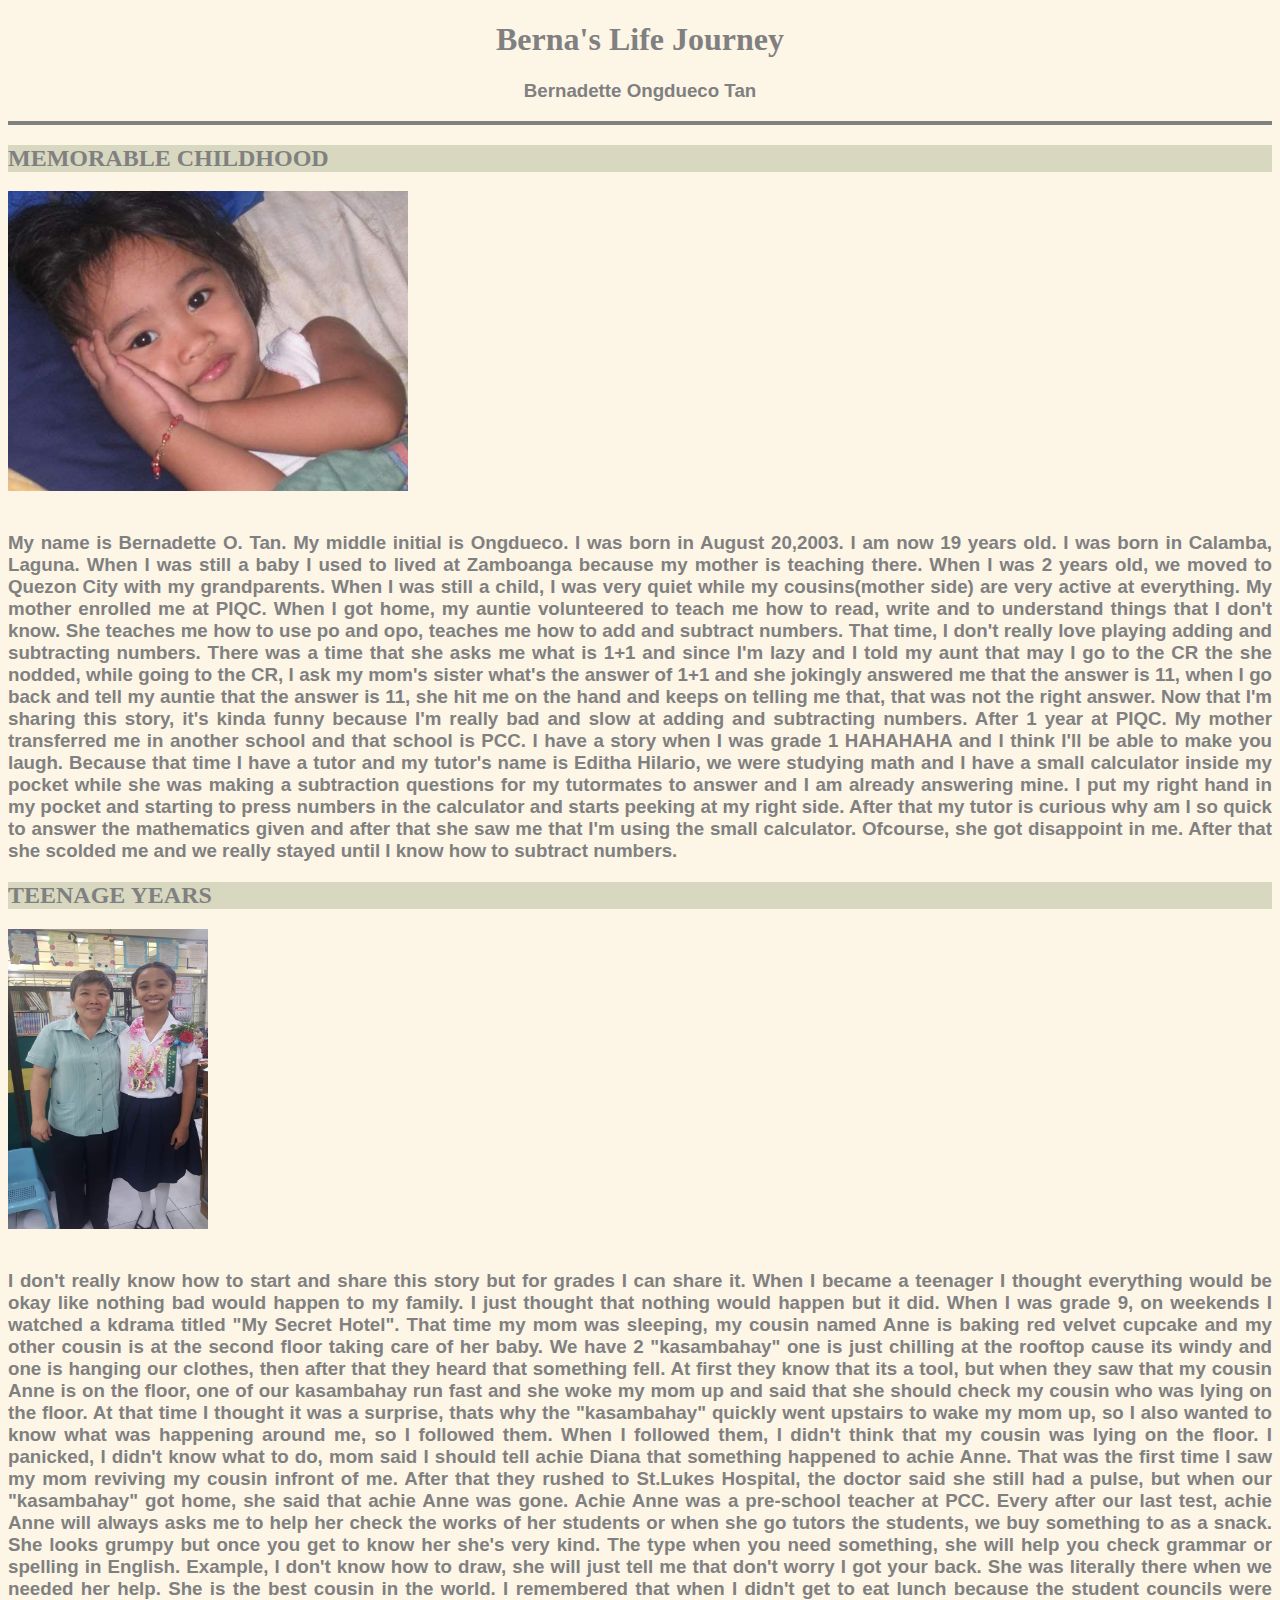
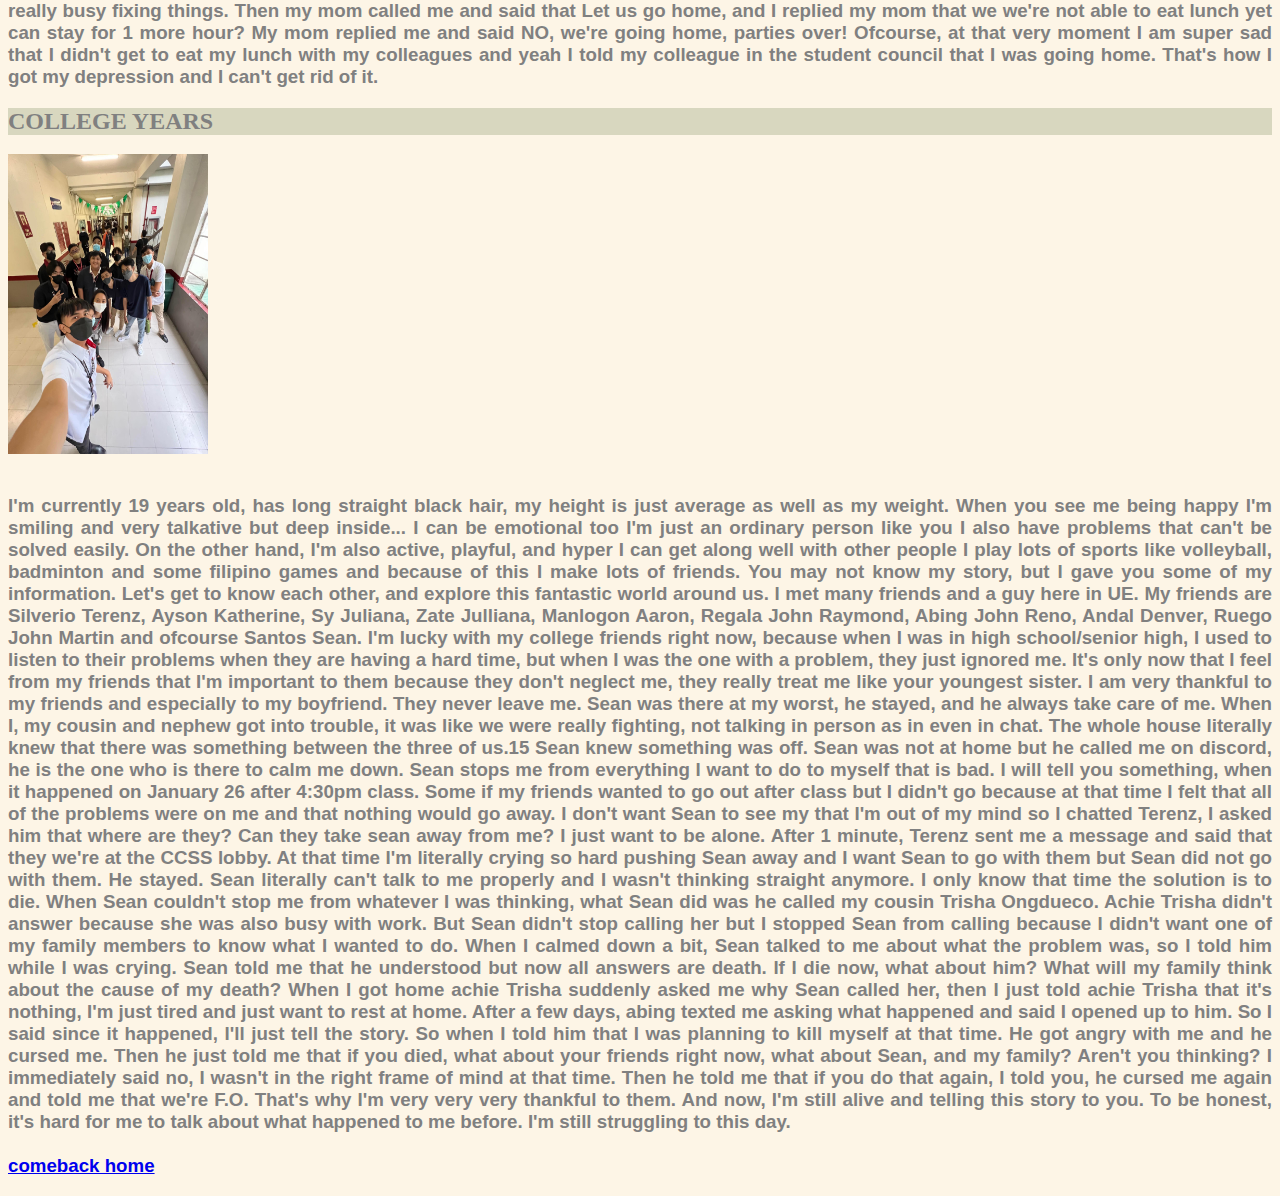
==== about me.html @ 2212cf67 "update" ====
<!DOCTYPE html>
<html lang="en">
<head>
  <title>Berna's Biography</title>
  <meta charset="utf-8">
</head>
<body style="font-family:Tahoma, Verdana, 'Trebuchet MS', Sans-serif; color:gray; background-color:oldlace; "
  <style type="text/css">
  </style>
    <div align="center">
    <h1 style="font-family: Georgia">Berna's Life Journey</h1>
    <h3>Bernadette Ongdueco Tan </h3>
    </div>
    <hr size="4" color="#808080 " align="left">

<h2 style="background-color:#d8d7bf; font-family:Georgia, Serif"> MEMORABLE CHILDHOOD</H2>
	<img src="berna1.jpg" alt="berna's childhood" height="300" width="400"
	 <br>
	 
<div align="justify">
</br>
<p><h3>My name is Bernadette O. Tan. My middle initial is Ongdueco. I was born in August 20,2003. I am now 19 years old. I was born in 
Calamba, Laguna. When I was still a baby I used to lived at Zamboanga because my mother is teaching there. When I was 2 years old, 
we moved to Quezon City with my grandparents. When I was still a child, I was very quiet while my cousins(mother side) are very active 
at everything. My mother enrolled me at PIQC. When I got home, my auntie volunteered to teach me how to read, write and to understand 
things that I don't know. She teaches me how to use po and opo, teaches me how to add and subtract numbers. That time, I don't really 
love playing adding and subtracting numbers. There was a time that she asks me what is 1+1 and since I'm lazy and I told my aunt that 
may I go to the CR the she nodded, while going to the CR, I ask my mom's sister what's the answer of 1+1 and she jokingly answered me 
that the answer is 11, when I go back and tell my auntie that the answer is 11, she hit me on the hand and keeps on telling me that, 
that was not the right answer. Now that I'm sharing this story, it's kinda funny because I'm really bad and slow at adding and 
subtracting numbers. After 1 year at PIQC. My mother transferred me in another school and that school is PCC. I have a story 
when I was grade 1 HAHAHAHA and I think I'll be able to make you laugh. Because that time I have a tutor and my tutor's name is 
Editha Hilario, we were studying math and I have a small calculator inside my pocket while she was making a subtraction questions for my 
tutormates to answer and I am already answering mine. I put my right hand in my pocket and starting to press numbers in the calculator 
and starts peeking at my right side. After that my tutor is curious why am I so quick to answer the mathematics given and after that 
she saw me that I'm using the small calculator. Ofcourse, she got disappoint in me. After that she scolded me and we really stayed 
until I know how to subtract numbers.
</br>
</div>
  
<h2 style="background-color:#d8d7bf; font-family:Georgia, Serif"> TEENAGE YEARS</H2>
	<img src="berna2.jpg" alt="berna's teens" height= "300" width="200"
	<br>
<div align="justify">
</br>
<p><h3>I don't really know how to start and share this story but for grades I can share it. When I became a teenager I thought everything would 
be okay like nothing bad would happen to my family. I just thought that nothing would happen but it did. When I was grade 9, 
on weekends I watched a kdrama titled "My Secret Hotel". That time my mom was sleeping, my cousin named Anne is baking red velvet 
cupcake and my other cousin is at the second floor taking care of her baby. We have 2 "kasambahay" one is just chilling at the rooftop 
cause its windy and one is hanging our clothes, then after that they heard that something fell. At first they know that its a tool, 
but when they saw that my cousin Anne is on the floor, one of our kasambahay run fast and she woke my mom up and said that she should 
check my cousin who was lying on the floor. At that time I thought it was a surprise, thats why the "kasambahay" quickly went upstairs 
to wake my mom up, so I also wanted to know what was happening around me, so I followed them. When I followed them, I didn't think that 
my cousin was lying on the floor. I panicked, I didn't know what to do, mom said I should tell achie Diana that something happened to 
achie Anne. That was the first time I saw my mom reviving my cousin infront of me. After that they rushed to St.Lukes Hospital, 
the doctor said she still had a pulse, but when our "kasambahay" got home, she said that achie Anne was gone. Achie Anne was a 
pre-school teacher at PCC. Every after our last test, achie Anne will always asks me to help her check the works of her students or 
when she go tutors the students, we buy something to as a snack. She looks grumpy but once you get to know her she's very kind. 
The type when you need something, she will help you check grammar or spelling in English. Example, I don't know how to draw, she will 
just tell me that don't worry I got your back. She was literally there when we needed her help. She is the best cousin in the world.
I remembered that when I didn't get to eat lunch because the student councils were really busy fixing things. Then my mom called me and 
said that Let us go home, and I replied my mom that we we're not able to eat lunch yet can stay for 1 more hour? My mom replied me and 
said NO, we're going home, parties over! Ofcourse, at that very moment I am super sad that I didn't get to eat my lunch with my 
colleagues and yeah I told my colleague in the student council that I was going home. That's how I got my depression and I can't get 
rid of it.
       
<h2 style="background-color:#d8d7bf; font-family:Georgia, Serif"> COLLEGE YEARS</H2>
	<img src="berna3.jpg" alt="berna's teens" height= "300" width="200"
	<br>
<div align="justify">
</br>
<p><h3>I'm currently 19 years old, has long straight black hair, my height is just average as well as my weight. When you see me being happy 
I'm smiling and very talkative but deep inside...  I can be emotional too I'm just an ordinary person like you I also have problems 
that can't be solved easily. On the other hand, I'm also active, playful, and hyper I can get along well with other people I play lots 
of sports like volleyball, badminton and some filipino games and because of this I make lots of friends. You may not know my story, 
but I gave you some of my information. Let's get to know each other, and explore this fantastic world around us. I met many friends and 
a guy here in UE. My friends are Silverio Terenz, Ayson Katherine, Sy Juliana, Zate Julliana, Manlogon Aaron, Regala John Raymond, 
Abing John Reno, Andal Denver, Ruego John Martin and ofcourse Santos Sean. I'm lucky with my college friends right now, because when I 
was in high school/senior high, I used to listen to their problems when they are having a hard time, but when I was the one with a 
problem, they just ignored me. It's only now that I feel from my friends that I'm important to them because they don't neglect me, 
they really treat me like your youngest sister. I am very thankful to my friends and especially to my boyfriend. They never leave me. 
Sean was there at my worst, he stayed, and he always take care of me. When I, my cousin and nephew got into trouble, it was like we 
were really fighting, not talking in person as in even in chat. The whole house literally knew that there was something between the 
three of us.15 Sean knew something was off. Sean was not at home but he called me on discord, he is the one who is there to calm me 
down. Sean stops me from everything I want to do to myself that is bad. I will tell you something, when it happened on January 26 
after 4:30pm class. Some if my friends wanted to go out after class but I didn't go because at that time I felt that all of the 
problems were on me and that nothing would go away. I don't want Sean to see my that I'm out of my mind so I chatted Terenz, 
I asked him that where are they? Can they take sean away from me? I just want to be alone. After 1 minute, Terenz sent me a message 
and said that they we're at the CCSS lobby. At that time I'm literally crying so hard pushing Sean away and I want Sean to go with them
but Sean did not go with them. He stayed. Sean literally can't talk to me properly and I wasn't thinking straight anymore.
I only know that time the solution is to die. When Sean couldn't stop me from whatever I was thinking, what Sean did was he called my 
cousin Trisha Ongdueco. Achie Trisha didn't answer because she was also busy with work. But Sean didn't stop calling her but I 
stopped Sean from calling because I didn't want one of my family members to know what I wanted to do. When I calmed down a bit, 
Sean talked to me about what the problem was, so I told him while I was crying. Sean told me that he understood but now all answers are 
death. If I die now, what about him? What will my family think about the cause of my death? When I got home achie Trisha suddenly 
asked me why Sean called her, then I just told achie Trisha that it's nothing, I'm just tired and just want to rest at home. After a 
few days, abing texted me asking what happened and said I opened up to him. So I said since it happened, I'll just tell the story.
So when I told him that I was planning to kill myself at that time. He got angry with me and he cursed me. Then he just told me that 
if you died, what about your friends right now, what about Sean, and my family? Aren't you thinking? I immediately said no, I wasn't 
in the right frame of mind at that time. Then he told me that if you do that again, I told you, he cursed me again and told me that 
we're F.O. That's why I'm very very very thankful to them. And now, I'm still alive and telling this story to you. To be honest, 
it's hard for me to talk about what happened to me before. I'm still struggling to this day.
</br>
<br>
<a href="landing page.html">comeback home</a>
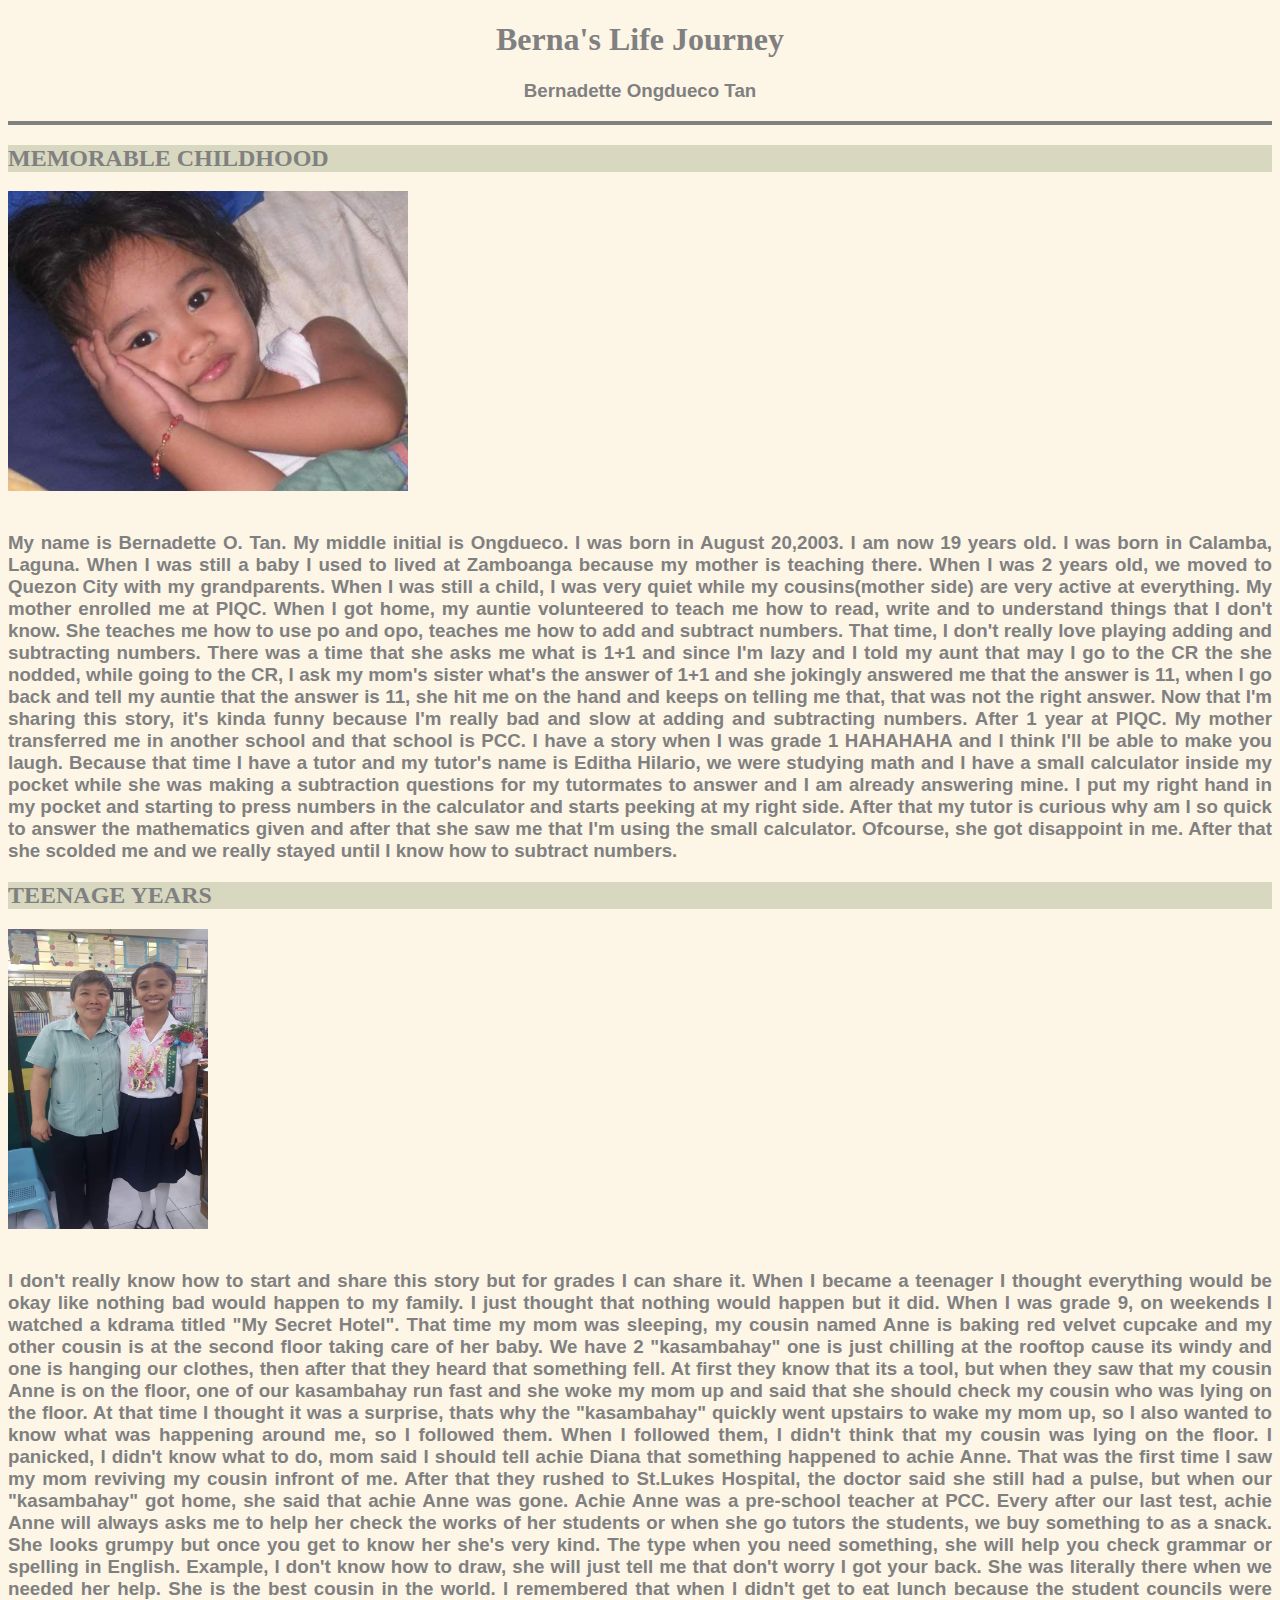
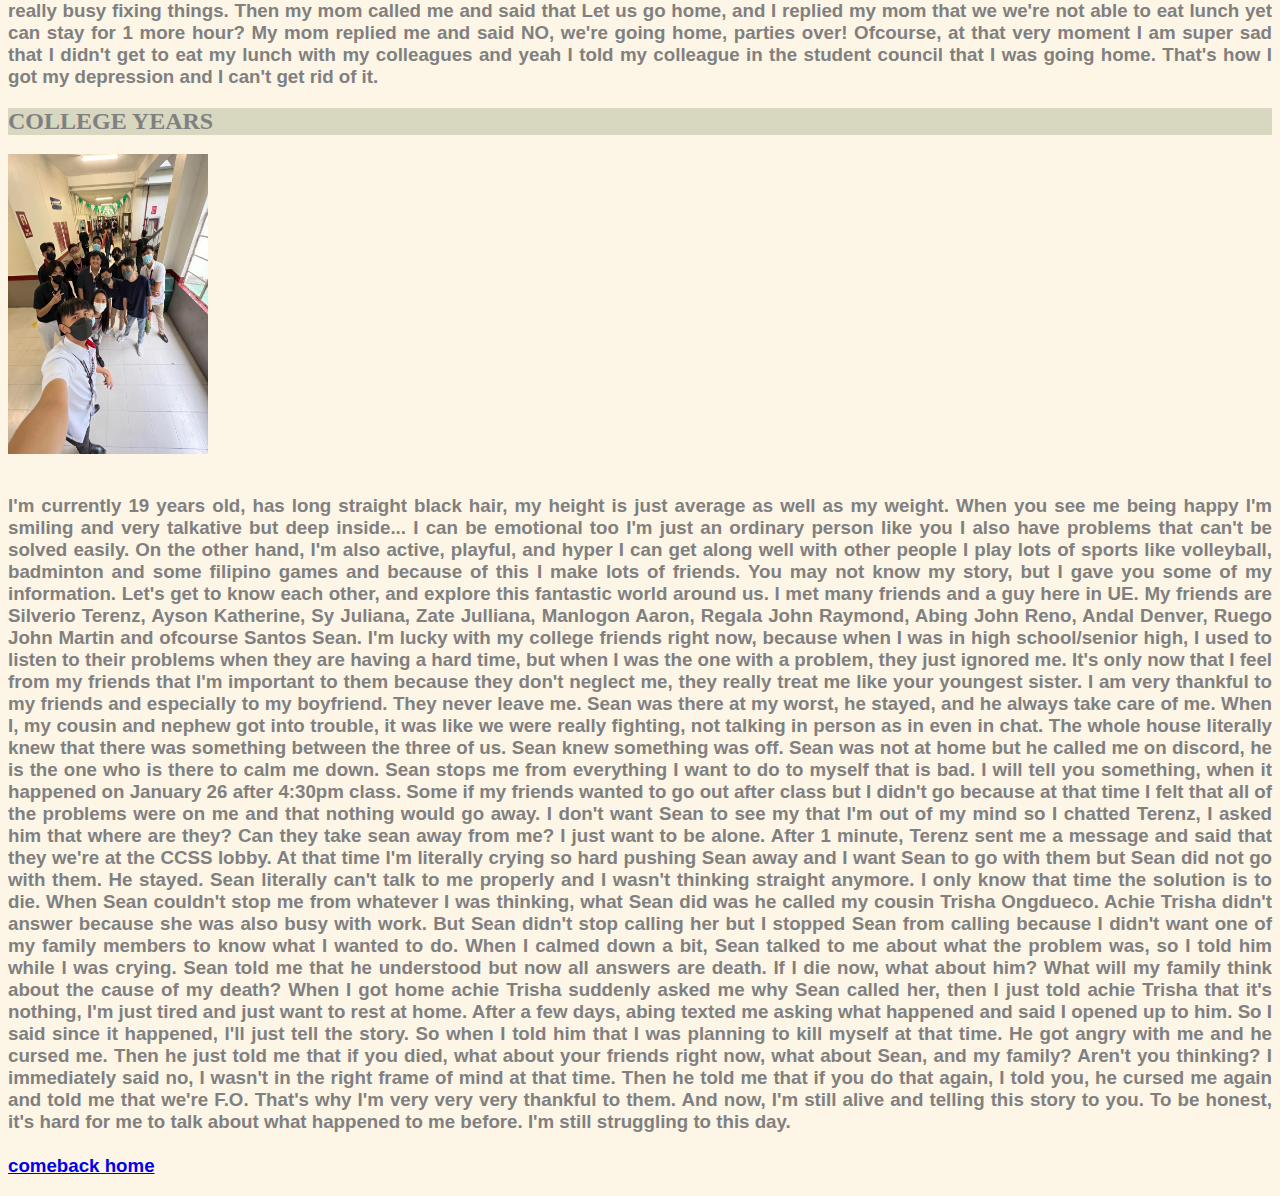
==== commit 4976034c: "update" ====
--- a/about me.html
+++ b/about me.html
@@ -81,7 +81,7 @@
 they really treat me like your youngest sister. I am very thankful to my friends and especially to my boyfriend. They never leave me. 
 Sean was there at my worst, he stayed, and he always take care of me. When I, my cousin and nephew got into trouble, it was like we 
 were really fighting, not talking in person as in even in chat. The whole house literally knew that there was something between the 
-three of us.15 Sean knew something was off. Sean was not at home but he called me on discord, he is the one who is there to calm me 
+three of us. Sean knew something was off. Sean was not at home but he called me on discord, he is the one who is there to calm me 
 down. Sean stops me from everything I want to do to myself that is bad. I will tell you something, when it happened on January 26 
 after 4:30pm class. Some if my friends wanted to go out after class but I didn't go because at that time I felt that all of the 
 problems were on me and that nothing would go away. I don't want Sean to see my that I'm out of my mind so I chatted Terenz, 
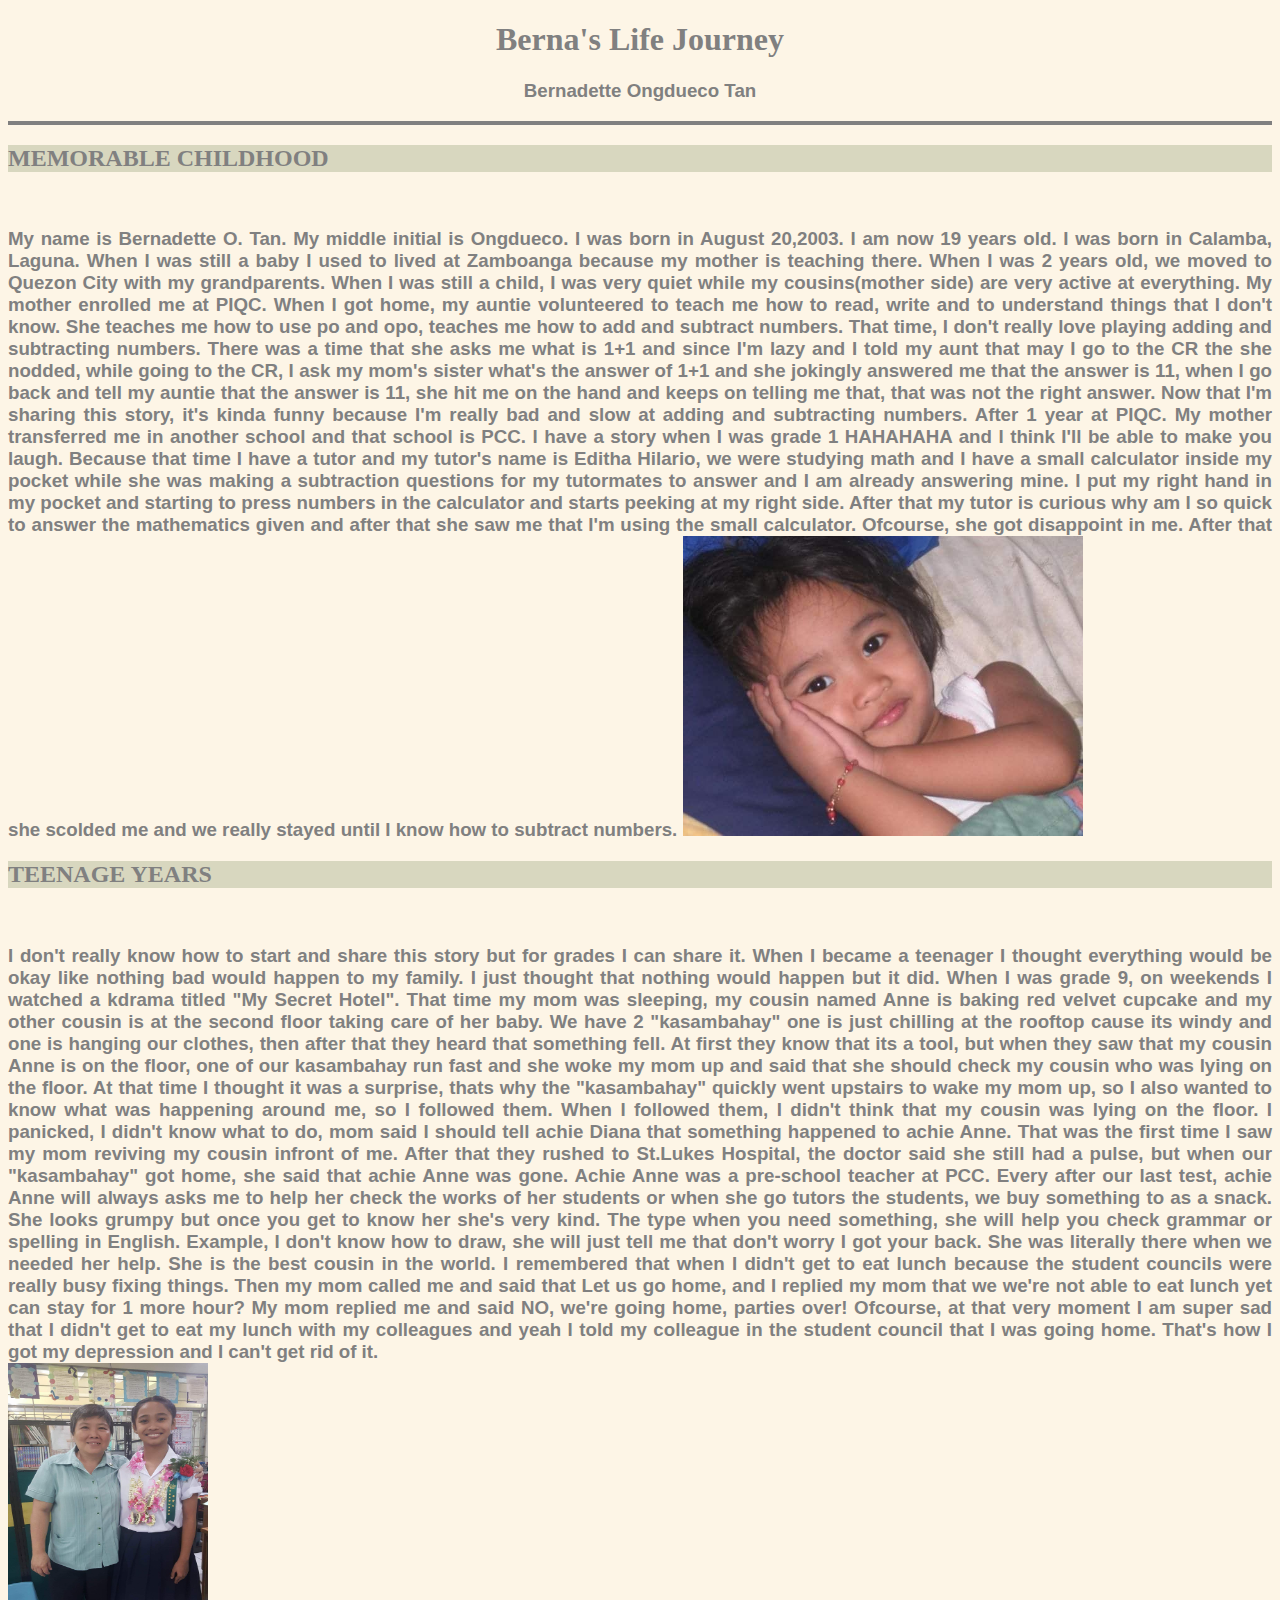
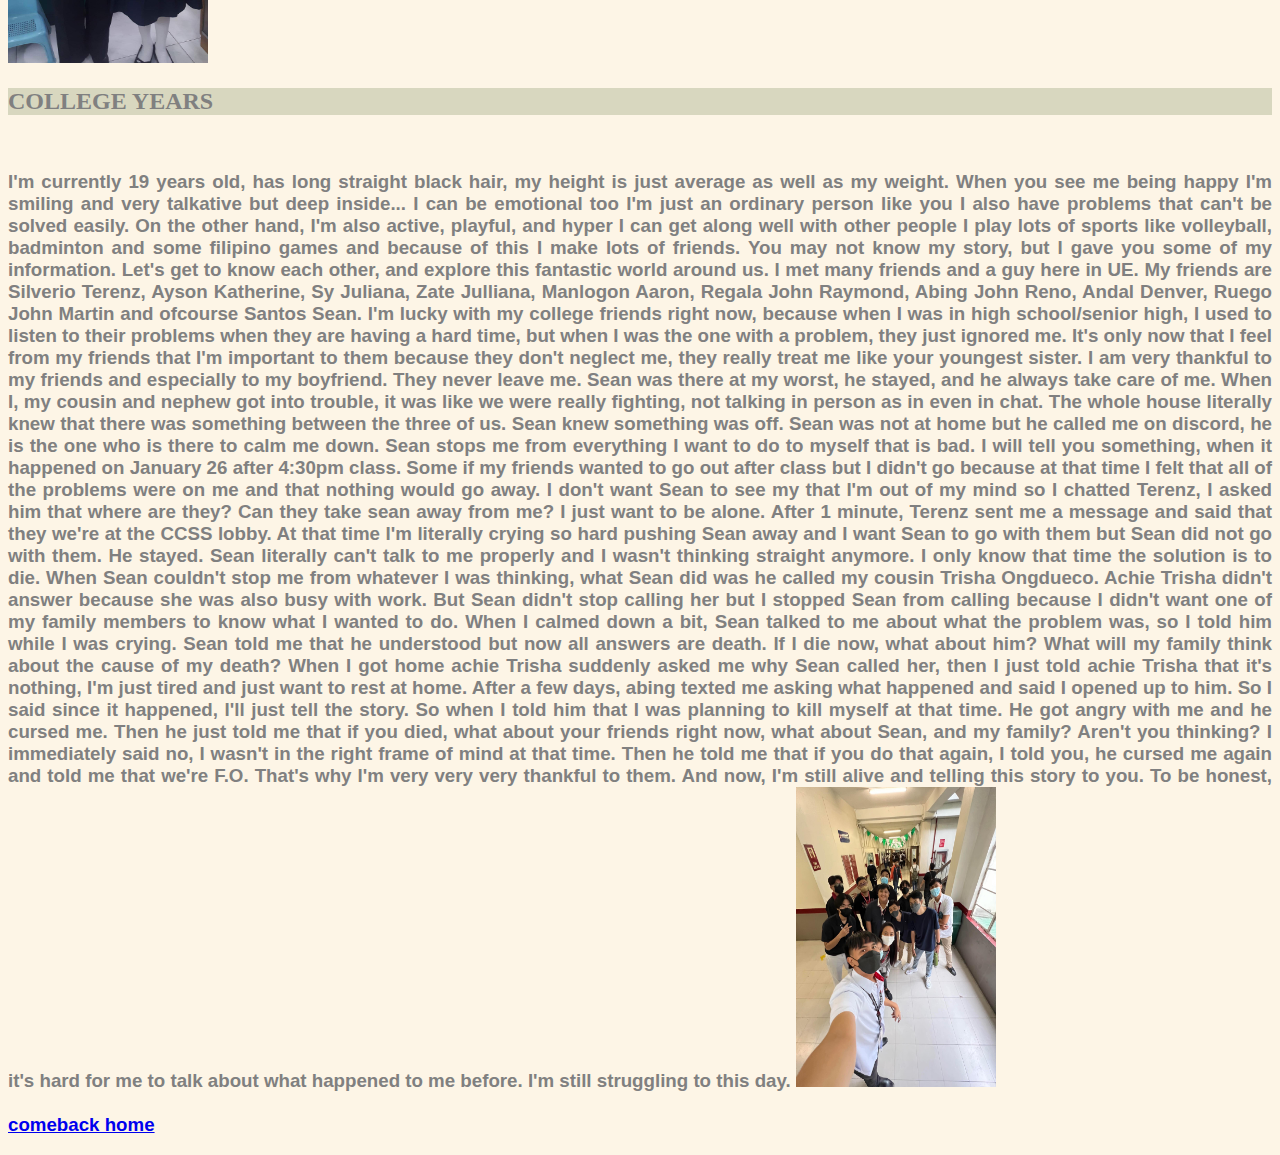
==== commit 8ddedd6a: "update" ====
--- a/about me.html
+++ b/about me.html
@@ -13,10 +13,7 @@
     </div>
     <hr size="4" color="#808080 " align="left">
 
-<h2 style="background-color:#d8d7bf; font-family:Georgia, Serif"> MEMORABLE CHILDHOOD</H2>
-	<img src="berna1.jpg" alt="berna's childhood" height="300" width="400"
-	 <br>
-	 
+<h2 style="background-color:#d8d7bf; font-family:Georgia, Serif">MEMORABLE CHILDHOOD</H2>
 <div align="justify">
 </br>
 <p><h3>My name is Bernadette O. Tan. My middle initial is Ongdueco. I was born in August 20,2003. I am now 19 years old. I was born in 
@@ -35,12 +32,14 @@
 and starts peeking at my right side. After that my tutor is curious why am I so quick to answer the mathematics given and after that 
 she saw me that I'm using the small calculator. Ofcourse, she got disappoint in me. After that she scolded me and we really stayed 
 until I know how to subtract numbers.
+
+<img src="berna1.jpg" alt="berna's childhood" height="300" width="400"
+<br>
+	 
 </br>
 </div>
   
 <h2 style="background-color:#d8d7bf; font-family:Georgia, Serif"> TEENAGE YEARS</H2>
-	<img src="berna2.jpg" alt="berna's teens" height= "300" width="200"
-	<br>
 <div align="justify">
 </br>
 <p><h3>I don't really know how to start and share this story but for grades I can share it. When I became a teenager I thought everything would 
@@ -63,10 +62,12 @@
 said NO, we're going home, parties over! Ofcourse, at that very moment I am super sad that I didn't get to eat my lunch with my 
 colleagues and yeah I told my colleague in the student council that I was going home. That's how I got my depression and I can't get 
 rid of it.
-       
+ <br>
+ 	<img src="berna2.jpg" alt="berna's teens" height= "300" width="200"
+	<br>
+</br>
+
 <h2 style="background-color:#d8d7bf; font-family:Georgia, Serif"> COLLEGE YEARS</H2>
-	<img src="berna3.jpg" alt="berna's teens" height= "300" width="200"
-	<br>
 <div align="justify">
 </br>
 <p><h3>I'm currently 19 years old, has long straight black hair, my height is just average as well as my weight. When you see me being happy 
@@ -100,6 +101,8 @@
 in the right frame of mind at that time. Then he told me that if you do that again, I told you, he cursed me again and told me that 
 we're F.O. That's why I'm very very very thankful to them. And now, I'm still alive and telling this story to you. To be honest, 
 it's hard for me to talk about what happened to me before. I'm still struggling to this day.
+	<img src="berna3.jpg" alt="berna's teens" height= "300" width="200"
+	<br>
 </br>
 <br>
 <a href="landing page.html">comeback home</a>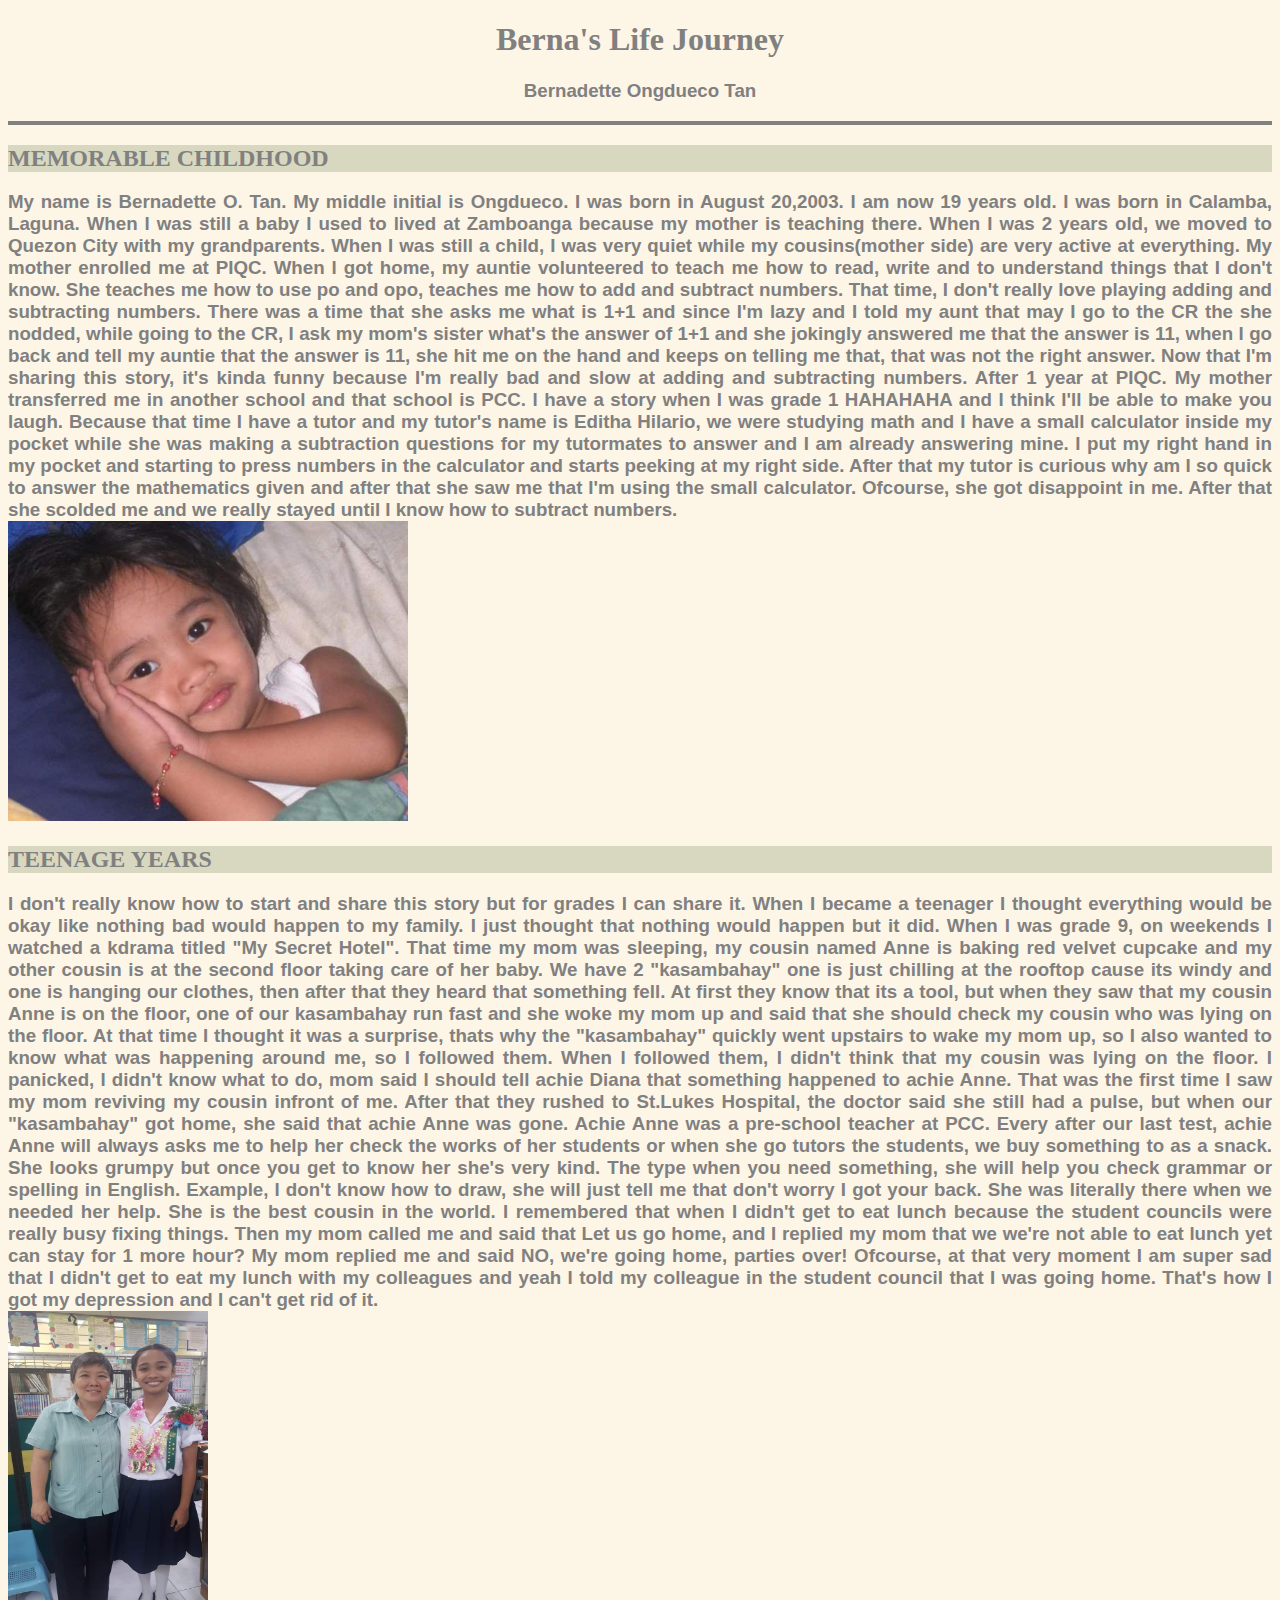
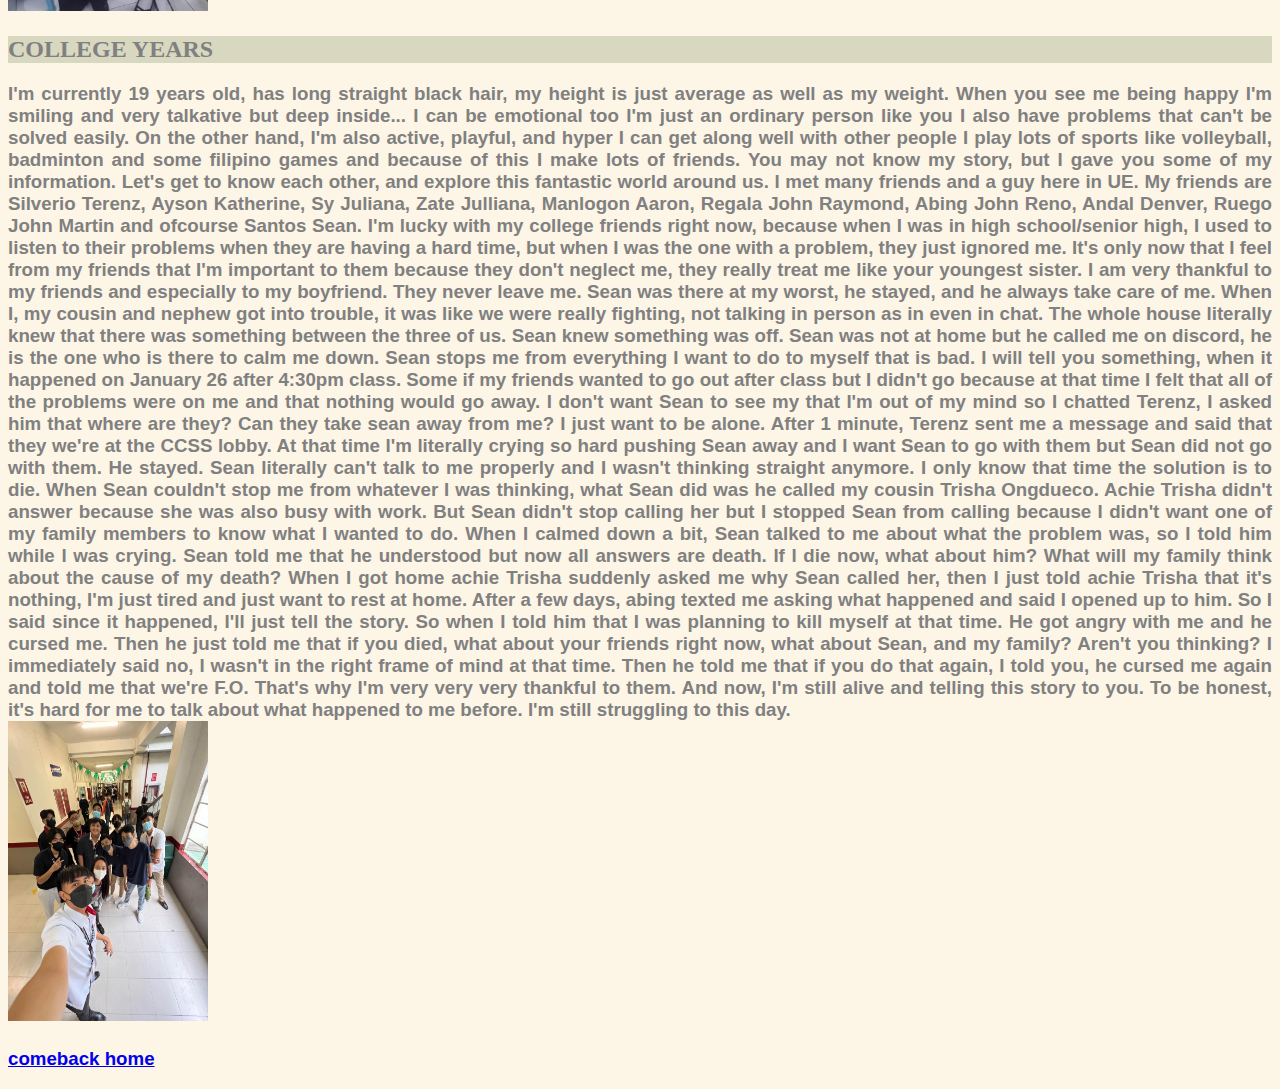
==== commit 56e2646d: "update" ====
--- a/about me.html
+++ b/about me.html
@@ -15,7 +15,6 @@
 
 <h2 style="background-color:#d8d7bf; font-family:Georgia, Serif">MEMORABLE CHILDHOOD</H2>
 <div align="justify">
-</br>
 <p><h3>My name is Bernadette O. Tan. My middle initial is Ongdueco. I was born in August 20,2003. I am now 19 years old. I was born in 
 Calamba, Laguna. When I was still a baby I used to lived at Zamboanga because my mother is teaching there. When I was 2 years old, 
 we moved to Quezon City with my grandparents. When I was still a child, I was very quiet while my cousins(mother side) are very active 
@@ -33,6 +32,7 @@
 she saw me that I'm using the small calculator. Ofcourse, she got disappoint in me. After that she scolded me and we really stayed 
 until I know how to subtract numbers.
 
+<br>
 <img src="berna1.jpg" alt="berna's childhood" height="300" width="400"
 <br>
 	 
@@ -41,7 +41,7 @@
   
 <h2 style="background-color:#d8d7bf; font-family:Georgia, Serif"> TEENAGE YEARS</H2>
 <div align="justify">
-</br>
+
 <p><h3>I don't really know how to start and share this story but for grades I can share it. When I became a teenager I thought everything would 
 be okay like nothing bad would happen to my family. I just thought that nothing would happen but it did. When I was grade 9, 
 on weekends I watched a kdrama titled "My Secret Hotel". That time my mom was sleeping, my cousin named Anne is baking red velvet 
@@ -69,7 +69,6 @@
 
 <h2 style="background-color:#d8d7bf; font-family:Georgia, Serif"> COLLEGE YEARS</H2>
 <div align="justify">
-</br>
 <p><h3>I'm currently 19 years old, has long straight black hair, my height is just average as well as my weight. When you see me being happy 
 I'm smiling and very talkative but deep inside...  I can be emotional too I'm just an ordinary person like you I also have problems 
 that can't be solved easily. On the other hand, I'm also active, playful, and hyper I can get along well with other people I play lots 
@@ -101,6 +100,7 @@
 in the right frame of mind at that time. Then he told me that if you do that again, I told you, he cursed me again and told me that 
 we're F.O. That's why I'm very very very thankful to them. And now, I'm still alive and telling this story to you. To be honest, 
 it's hard for me to talk about what happened to me before. I'm still struggling to this day.
+<br>	
 	<img src="berna3.jpg" alt="berna's teens" height= "300" width="200"
 	<br>
 </br>
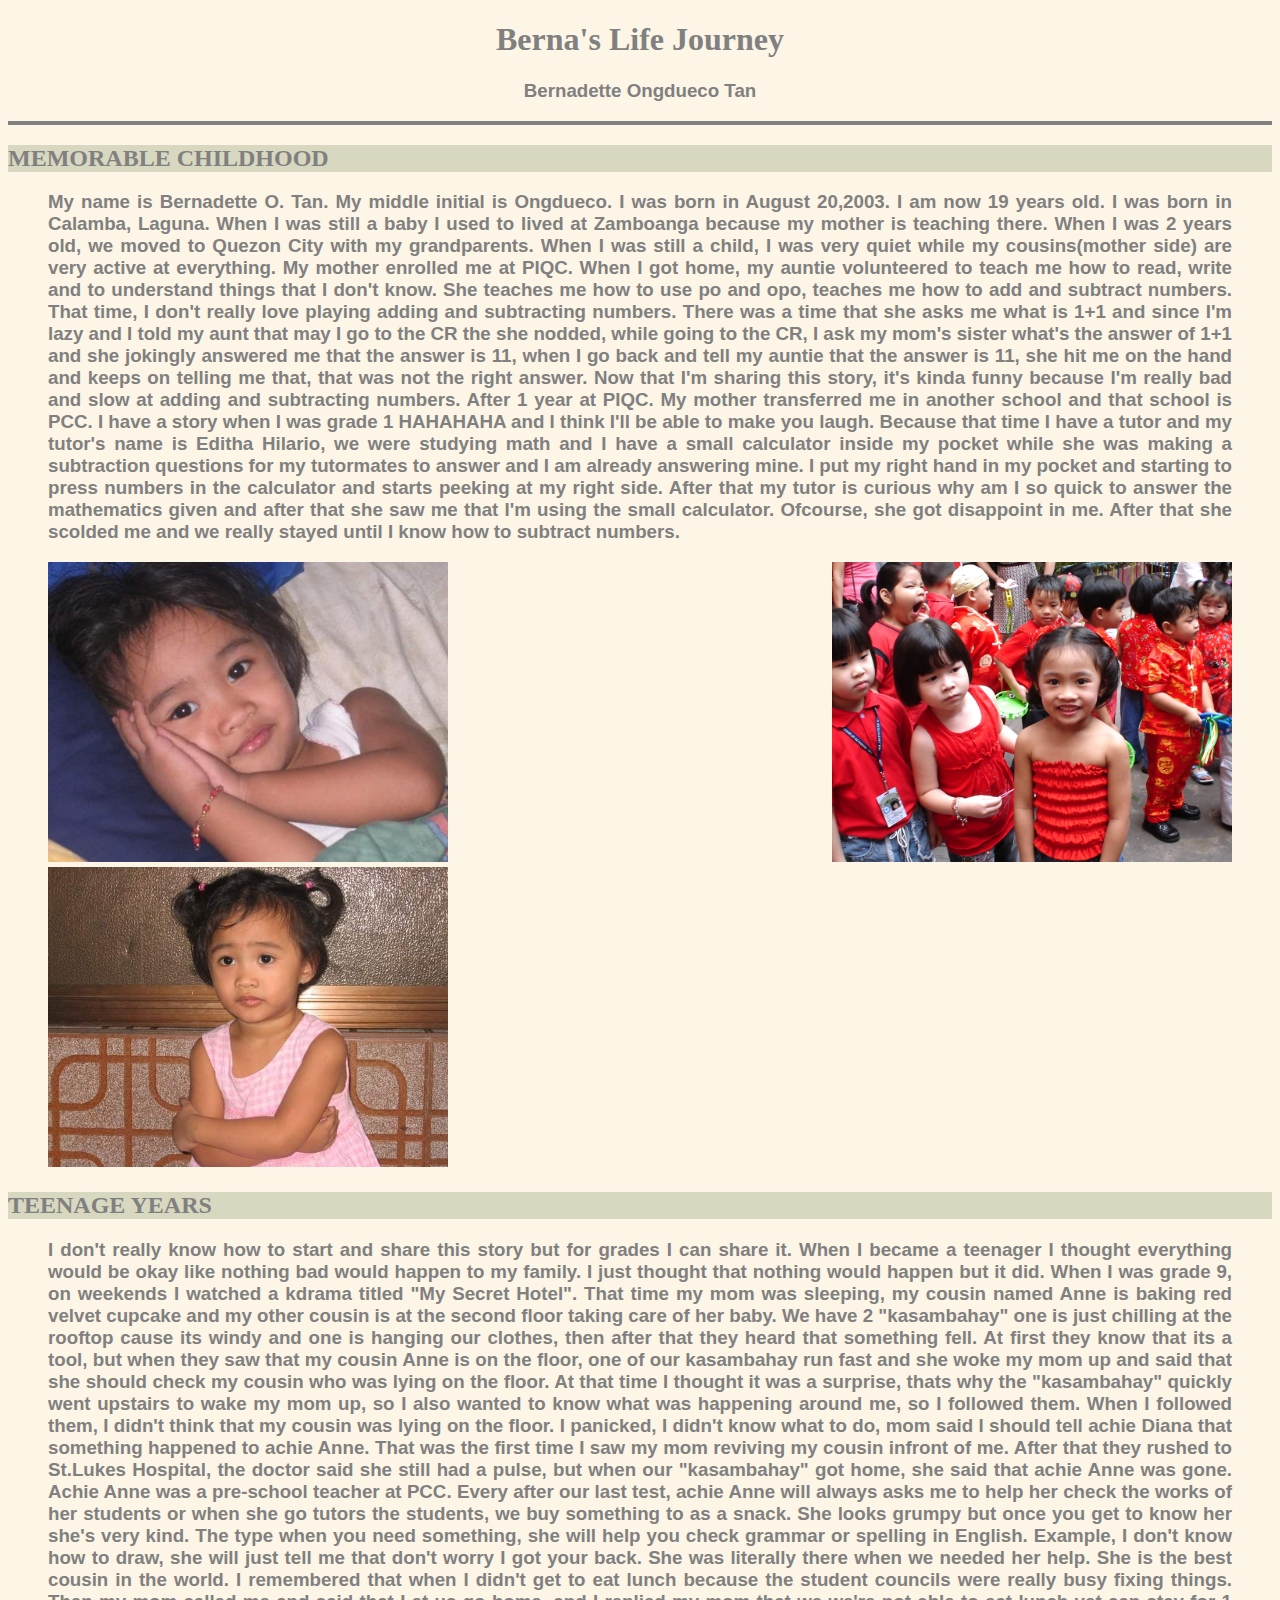
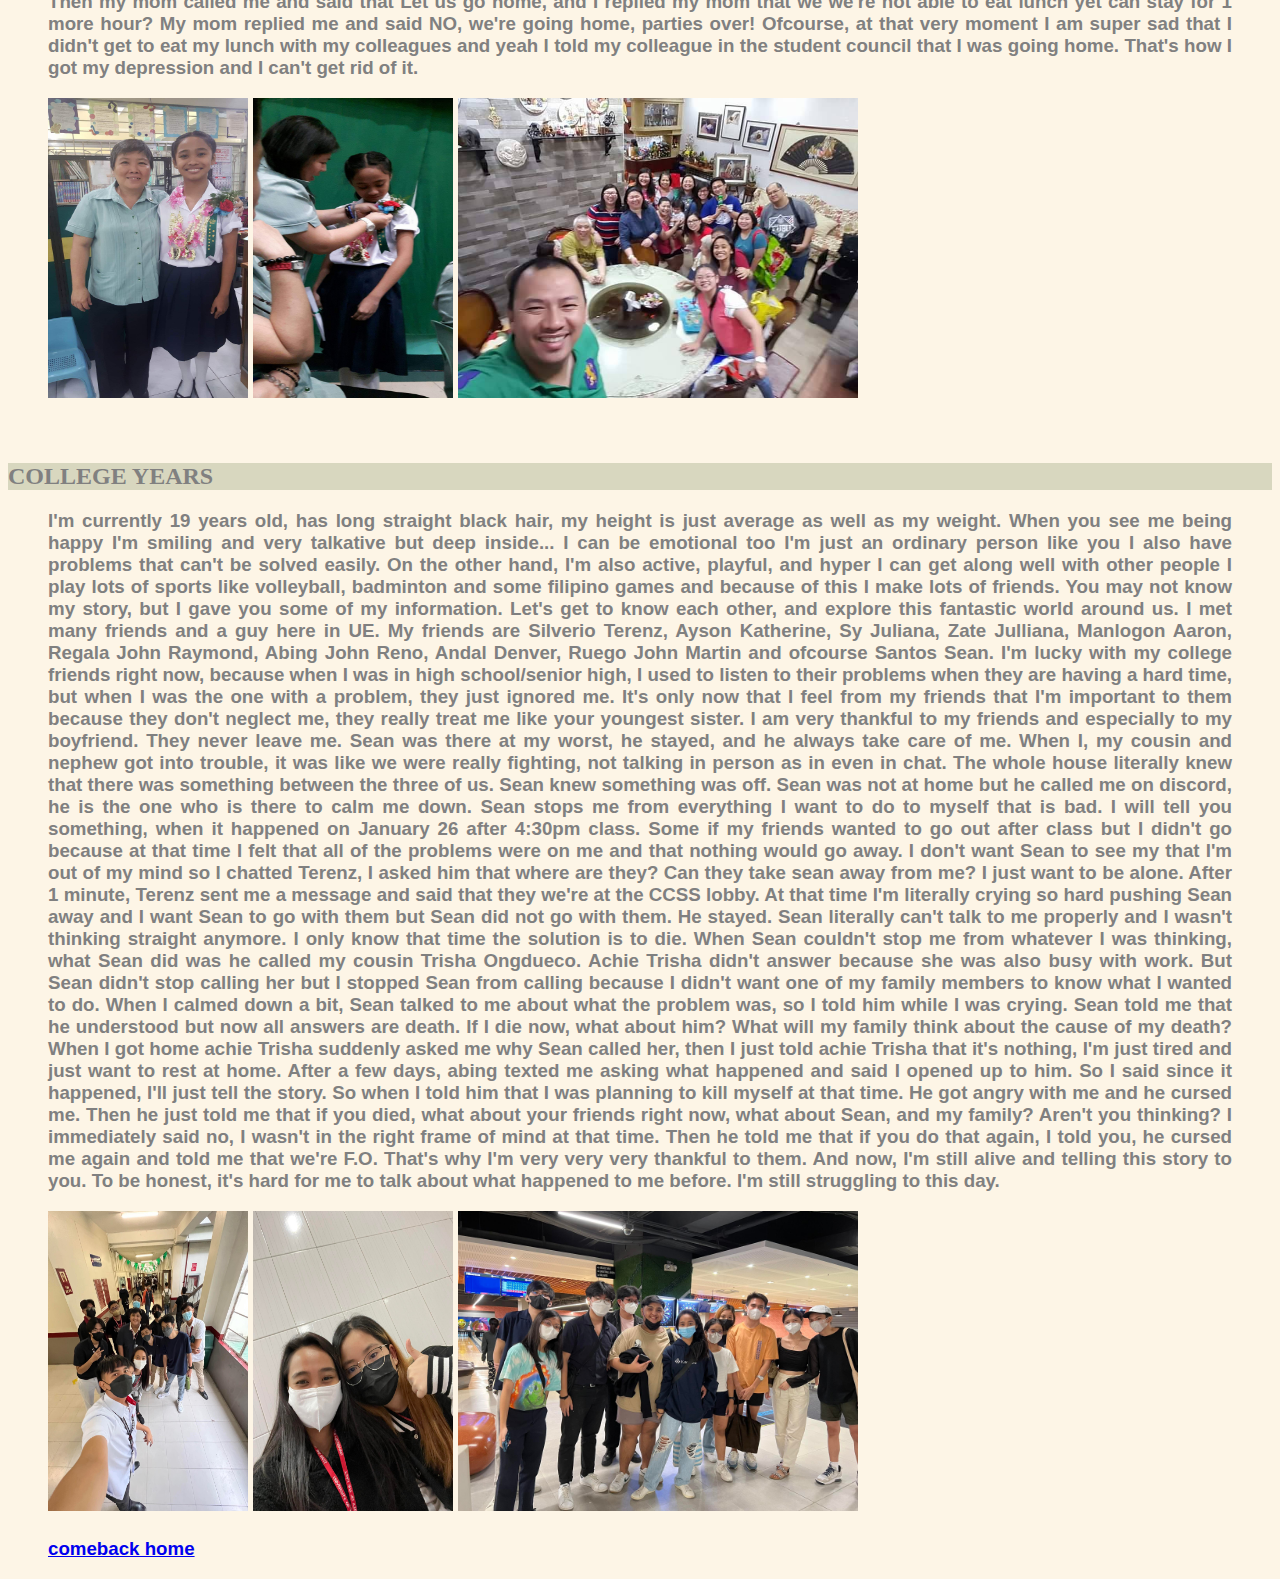
==== commit 5b70a630: "update" ====
--- a/about me.html
+++ b/about me.html
@@ -15,7 +15,7 @@
 
 <h2 style="background-color:#d8d7bf; font-family:Georgia, Serif">MEMORABLE CHILDHOOD</H2>
 <div align="justify">
-<p><h3>My name is Bernadette O. Tan. My middle initial is Ongdueco. I was born in August 20,2003. I am now 19 years old. I was born in 
+<p><h3><blockquote>My name is Bernadette O. Tan. My middle initial is Ongdueco. I was born in August 20,2003. I am now 19 years old. I was born in 
 Calamba, Laguna. When I was still a baby I used to lived at Zamboanga because my mother is teaching there. When I was 2 years old, 
 we moved to Quezon City with my grandparents. When I was still a child, I was very quiet while my cousins(mother side) are very active 
 at everything. My mother enrolled me at PIQC. When I got home, my auntie volunteered to teach me how to read, write and to understand 
@@ -31,18 +31,19 @@
 and starts peeking at my right side. After that my tutor is curious why am I so quick to answer the mathematics given and after that 
 she saw me that I'm using the small calculator. Ofcourse, she got disappoint in me. After that she scolded me and we really stayed 
 until I know how to subtract numbers.
+</blockquote>
 
-<br>
-<img src="berna1.jpg" alt="berna's childhood" height="300" width="400"
-<br>
-	 
-</br>
+<blockquote>
+<img src="berna1.jpg" alt="berna's childhood" height="300" width="400"/>
+<img src="berna1.1.jpg" alt="berna's childhood" height="300" width="400"/>
+<img src="berna1.3.jpg" alt="berna's childhood" height="300" width="400"/>
+</blockquote>
 </div>
   
 <h2 style="background-color:#d8d7bf; font-family:Georgia, Serif"> TEENAGE YEARS</H2>
 <div align="justify">
 
-<p><h3>I don't really know how to start and share this story but for grades I can share it. When I became a teenager I thought everything would 
+<p><h3><blockquote>I don't really know how to start and share this story but for grades I can share it. When I became a teenager I thought everything would 
 be okay like nothing bad would happen to my family. I just thought that nothing would happen but it did. When I was grade 9, 
 on weekends I watched a kdrama titled "My Secret Hotel". That time my mom was sleeping, my cousin named Anne is baking red velvet 
 cupcake and my other cousin is at the second floor taking care of her baby. We have 2 "kasambahay" one is just chilling at the rooftop 
@@ -62,14 +63,18 @@
 said NO, we're going home, parties over! Ofcourse, at that very moment I am super sad that I didn't get to eat my lunch with my 
 colleagues and yeah I told my colleague in the student council that I was going home. That's how I got my depression and I can't get 
 rid of it.
- <br>
- 	<img src="berna2.jpg" alt="berna's teens" height= "300" width="200"
-	<br>
+</blockquote>
+<blockquote>
+ 	<img src="berna2.jpg" alt="berna's teens" height="300" width="200"/>
+	<img src="berna2.1.jpg" alt="berna's teens" height="300" width="200"/>
+	<img src="berna2.2.jpg" alt="berna's teens" height="300" width="400"/>
+
+</blockquote>
 </br>
 
 <h2 style="background-color:#d8d7bf; font-family:Georgia, Serif"> COLLEGE YEARS</H2>
 <div align="justify">
-<p><h3>I'm currently 19 years old, has long straight black hair, my height is just average as well as my weight. When you see me being happy 
+<p><h3><blockquote>I'm currently 19 years old, has long straight black hair, my height is just average as well as my weight. When you see me being happy 
 I'm smiling and very talkative but deep inside...  I can be emotional too I'm just an ordinary person like you I also have problems 
 that can't be solved easily. On the other hand, I'm also active, playful, and hyper I can get along well with other people I play lots 
 of sports like volleyball, badminton and some filipino games and because of this I make lots of friends. You may not know my story, 
@@ -100,9 +105,12 @@
 in the right frame of mind at that time. Then he told me that if you do that again, I told you, he cursed me again and told me that 
 we're F.O. That's why I'm very very very thankful to them. And now, I'm still alive and telling this story to you. To be honest, 
 it's hard for me to talk about what happened to me before. I'm still struggling to this day.
-<br>	
-	<img src="berna3.jpg" alt="berna's teens" height= "300" width="200"
-	<br>
+</blockquote>	
+<blockquote>
+	<img src="berna3.jpg" alt="berna's college life" height="300" width="200"/>
+	<img src="berna3.1.jpg" alt="berna's college life" height="300" width="200"/>
+	<img src="berna3.2.jpg" alt="berna's college life" height="300" width="400/>"
+</blockquote>
 </br>
 <br>
 <a href="landing page.html">comeback home</a>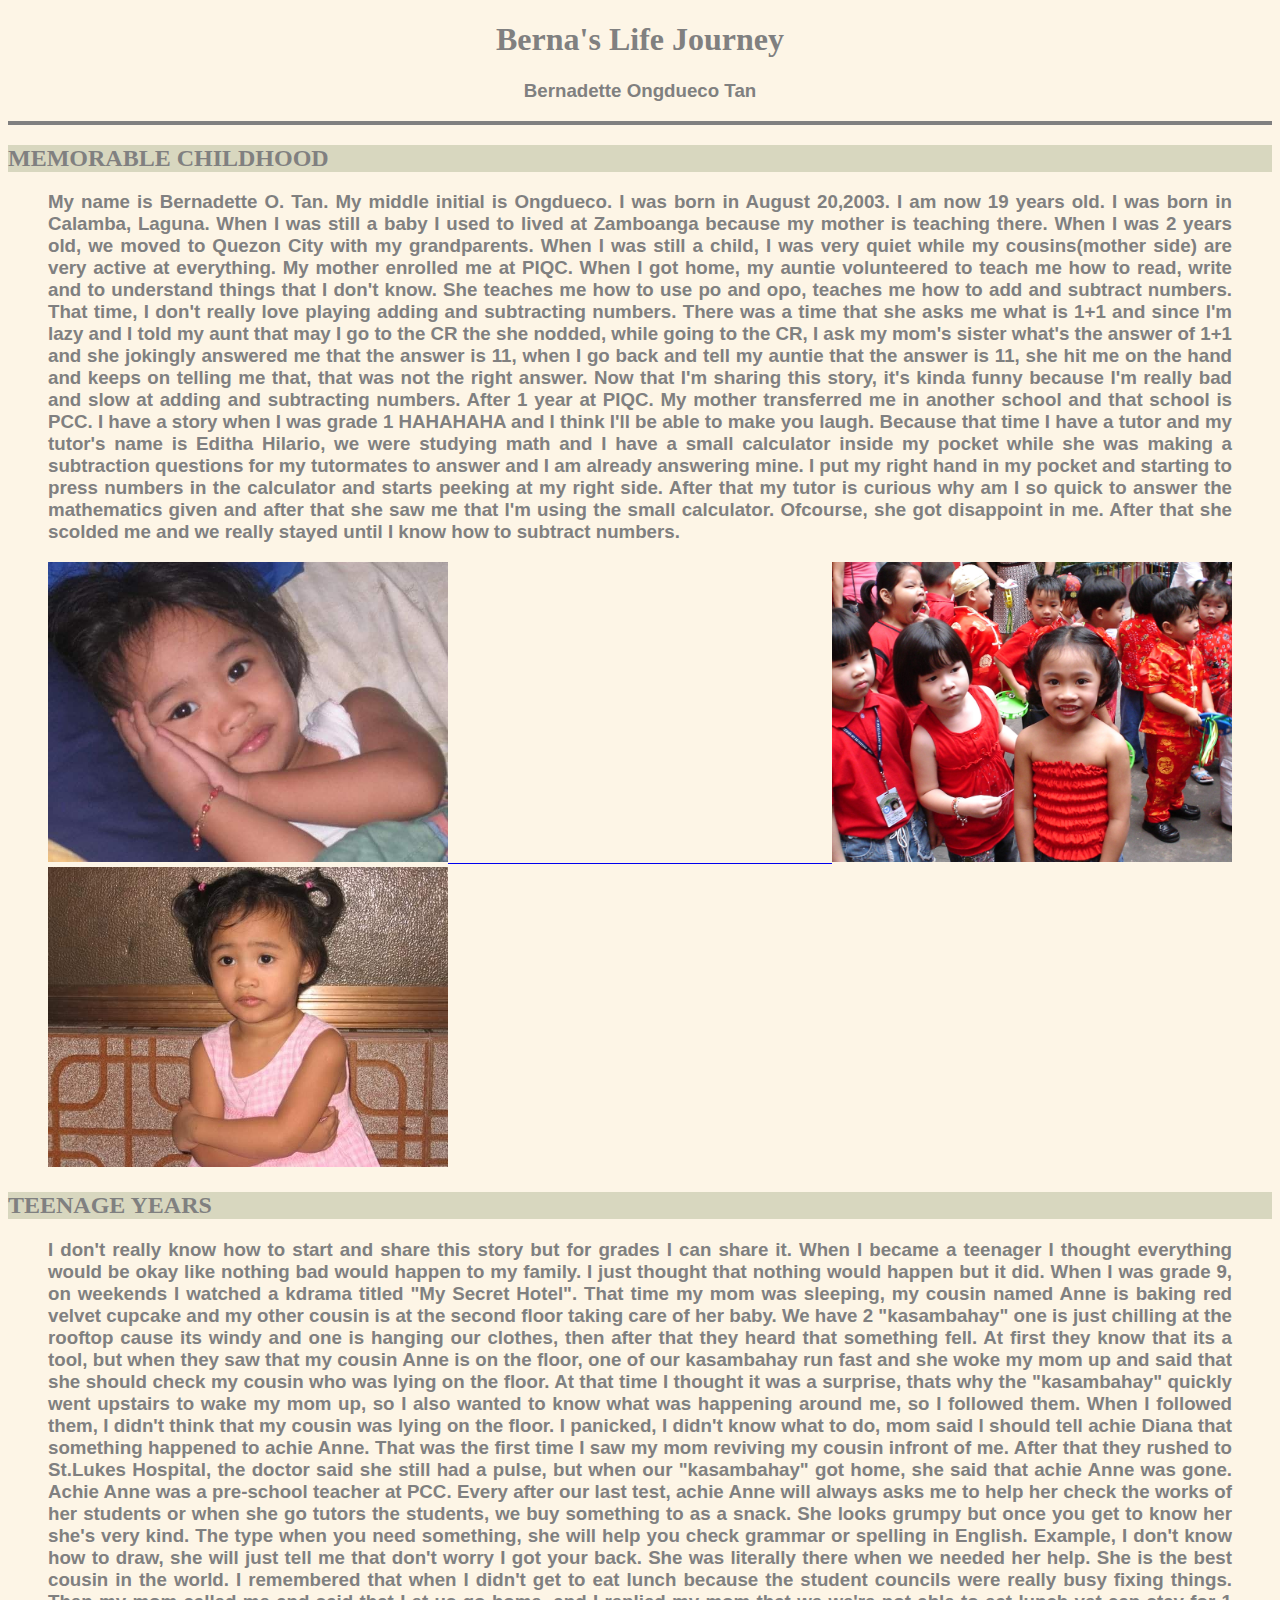
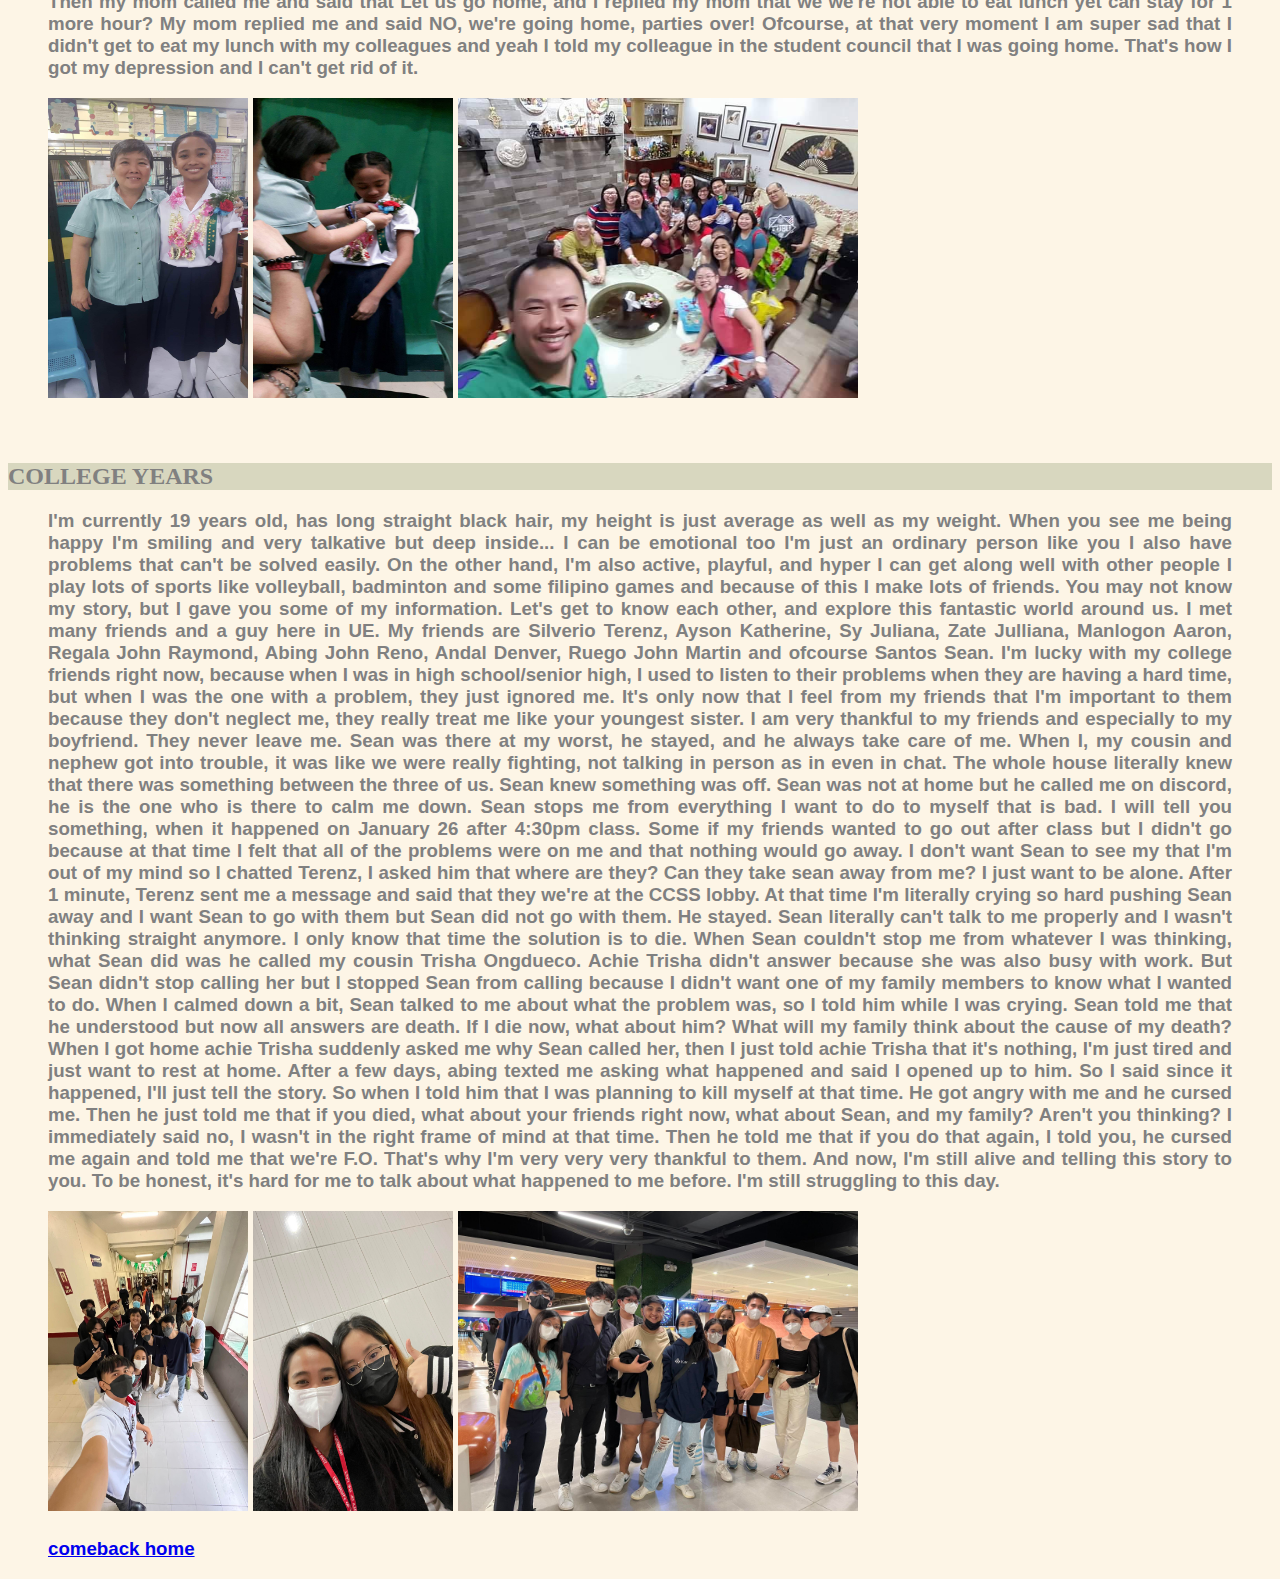
==== commit 97ed9e52: "update" ====
--- a/about me.html
+++ b/about me.html
@@ -34,9 +34,9 @@
 </blockquote>
 
 <blockquote>
-<img src="berna1.jpg" alt="berna's childhood" height="300" width="400"/>
-<img src="berna1.1.jpg" alt="berna's childhood" height="300" width="400"/>
-<img src="berna1.3.jpg" alt="berna's childhood" height="300" width="400"/>
+<a href="berna1.jpg"><img src="berna1.jpg" alt="berna's childhood" height="300" width="400"/> </a>
+<a href="berna1.1.jpg"><img src="berna1.1.jpg" alt="berna's childhood" height="300" width="400"/> </a>
+<a href="berna1.3.jpg"><img src="berna1.3.jpg" alt="berna's childhood" height="300" width="400"/> </a>
 </blockquote>
 </div>
   
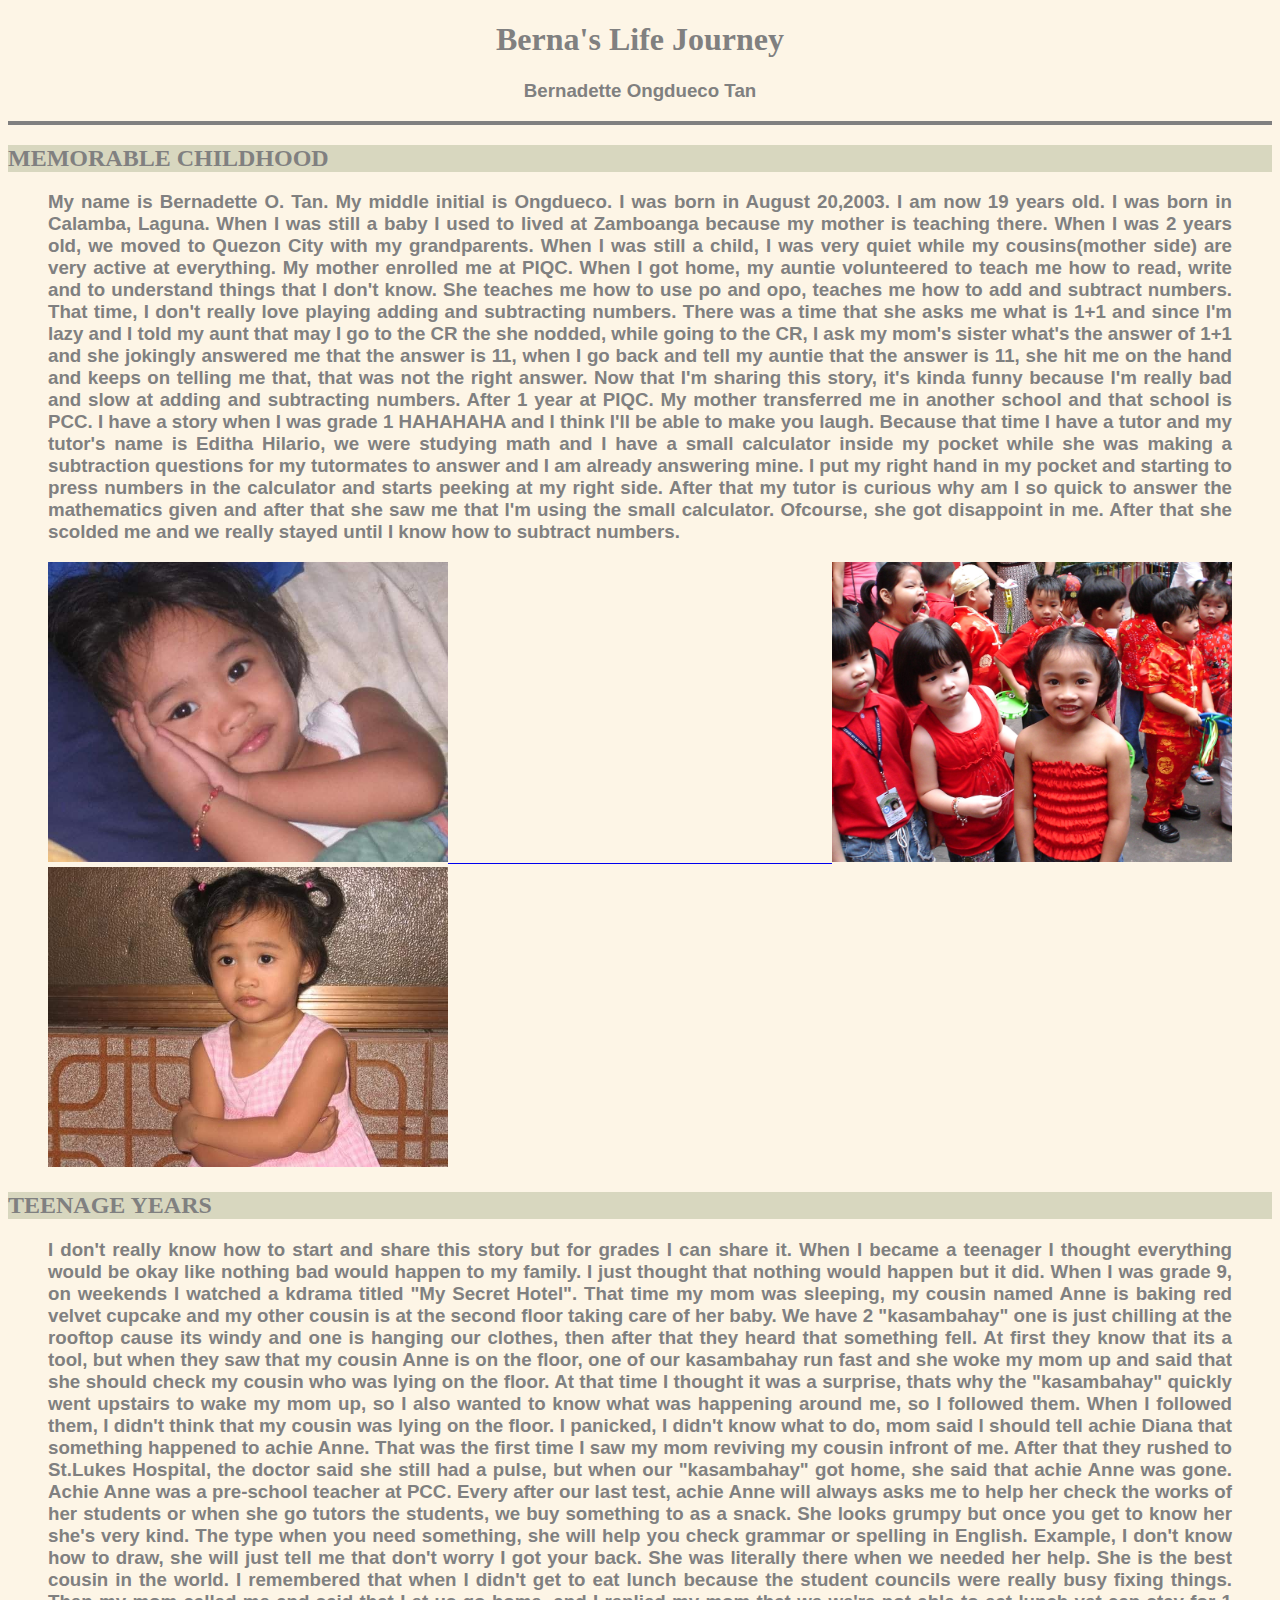
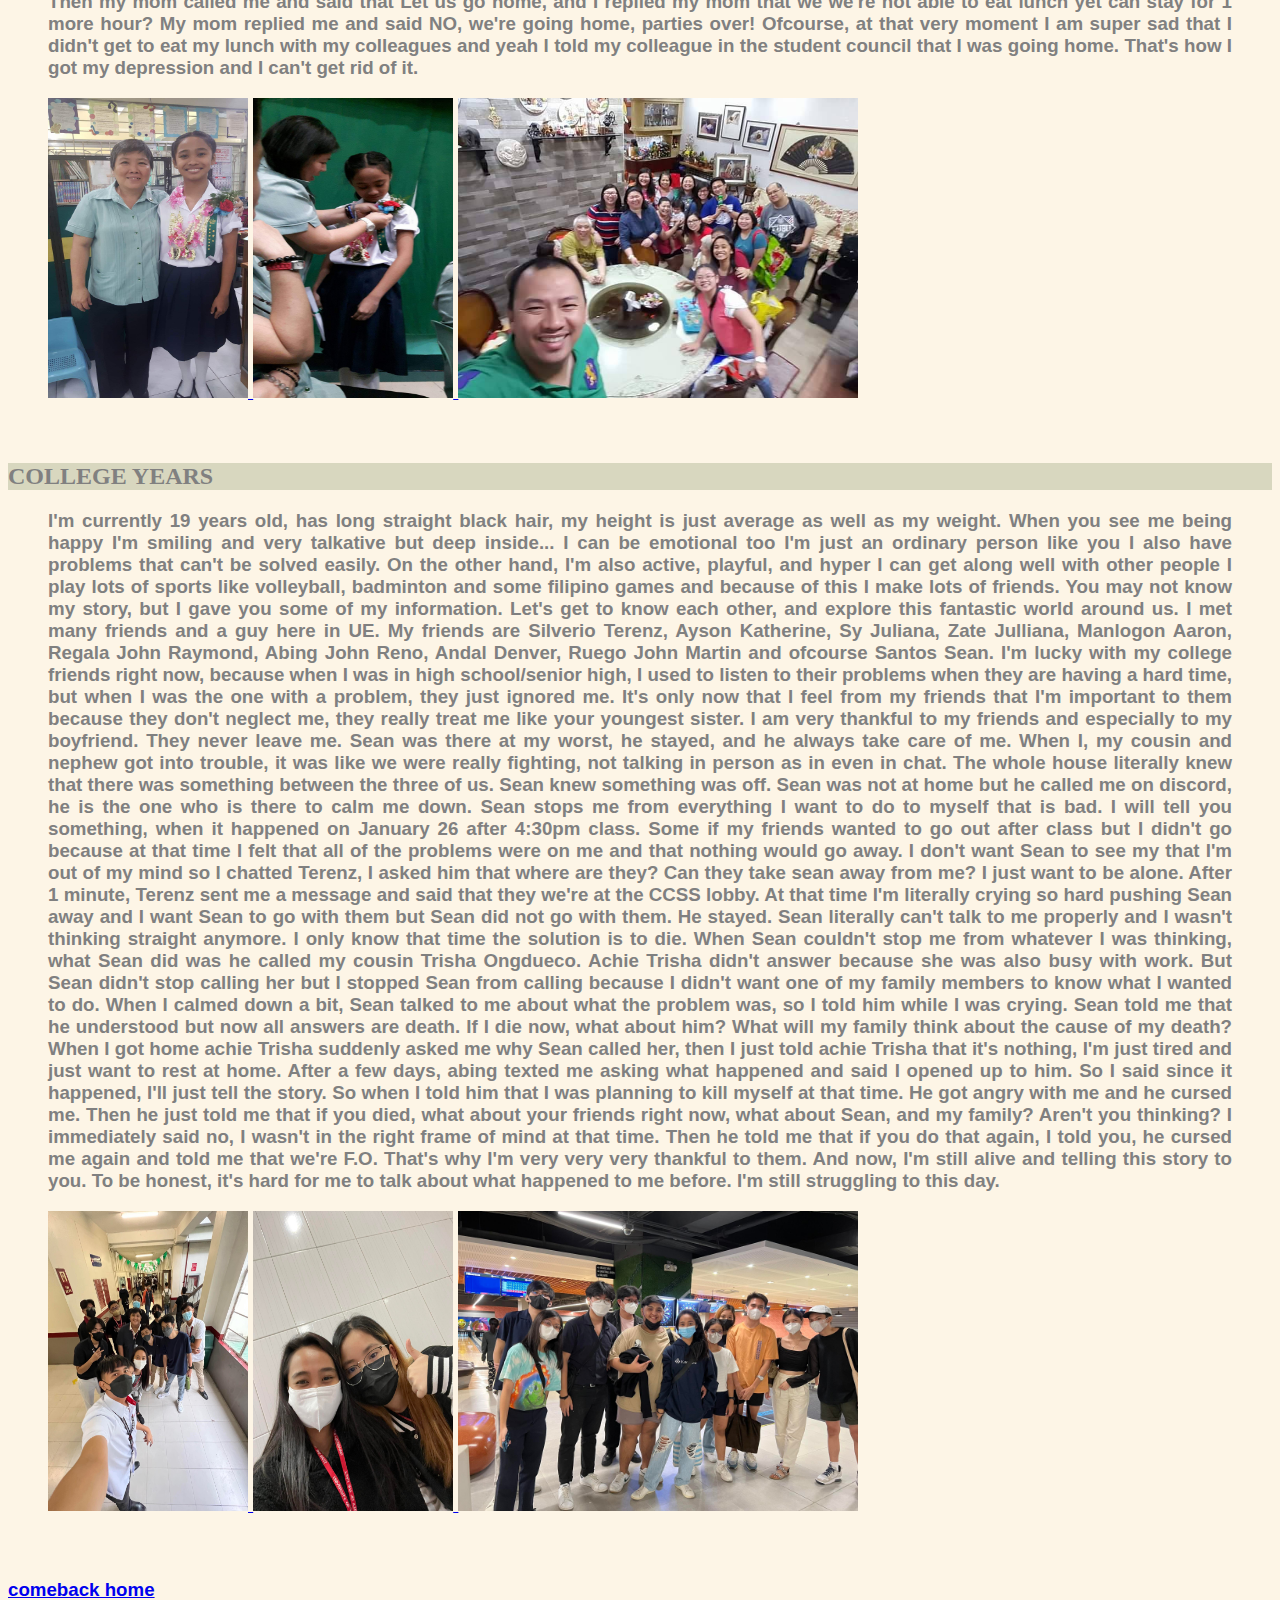
==== commit 853a9564: "update" ====
--- a/about me.html
+++ b/about me.html
@@ -65,9 +65,9 @@
 rid of it.
 </blockquote>
 <blockquote>
- 	<img src="berna2.jpg" alt="berna's teens" height="300" width="200"/>
-	<img src="berna2.1.jpg" alt="berna's teens" height="300" width="200"/>
-	<img src="berna2.2.jpg" alt="berna's teens" height="300" width="400"/>
+ 	<a href="berna2.jpg"><img src="berna2.jpg" alt="berna's teens" height="300" width="200"/> </a>
+	<a href="berna2.1.jpg"><img src="berna2.1.jpg" alt="berna's teens" height="300" width="200"/> </a>
+	<a href="berna2.2.jpg"><img src="berna2.2.jpg" alt="berna's teens" height="300" width="400"/> </a>
 
 </blockquote>
 </br>
@@ -107,9 +107,9 @@
 it's hard for me to talk about what happened to me before. I'm still struggling to this day.
 </blockquote>	
 <blockquote>
-	<img src="berna3.jpg" alt="berna's college life" height="300" width="200"/>
-	<img src="berna3.1.jpg" alt="berna's college life" height="300" width="200"/>
-	<img src="berna3.2.jpg" alt="berna's college life" height="300" width="400/>"
+	<a href="berna3.jpg"><img src="berna3.jpg" alt="berna's college life" height="300" width="200"/> </a>
+	<a href="berna3.1.jpg"><img src="berna3.1.jpg" alt="berna's college life" height="300" width="200"/> </a>
+	<a href="berna3.2.jpg"><img src="berna3.2.jpg" alt="berna's college life" height="300" width="400/"> </a>
 </blockquote>
 </br>
 <br>
